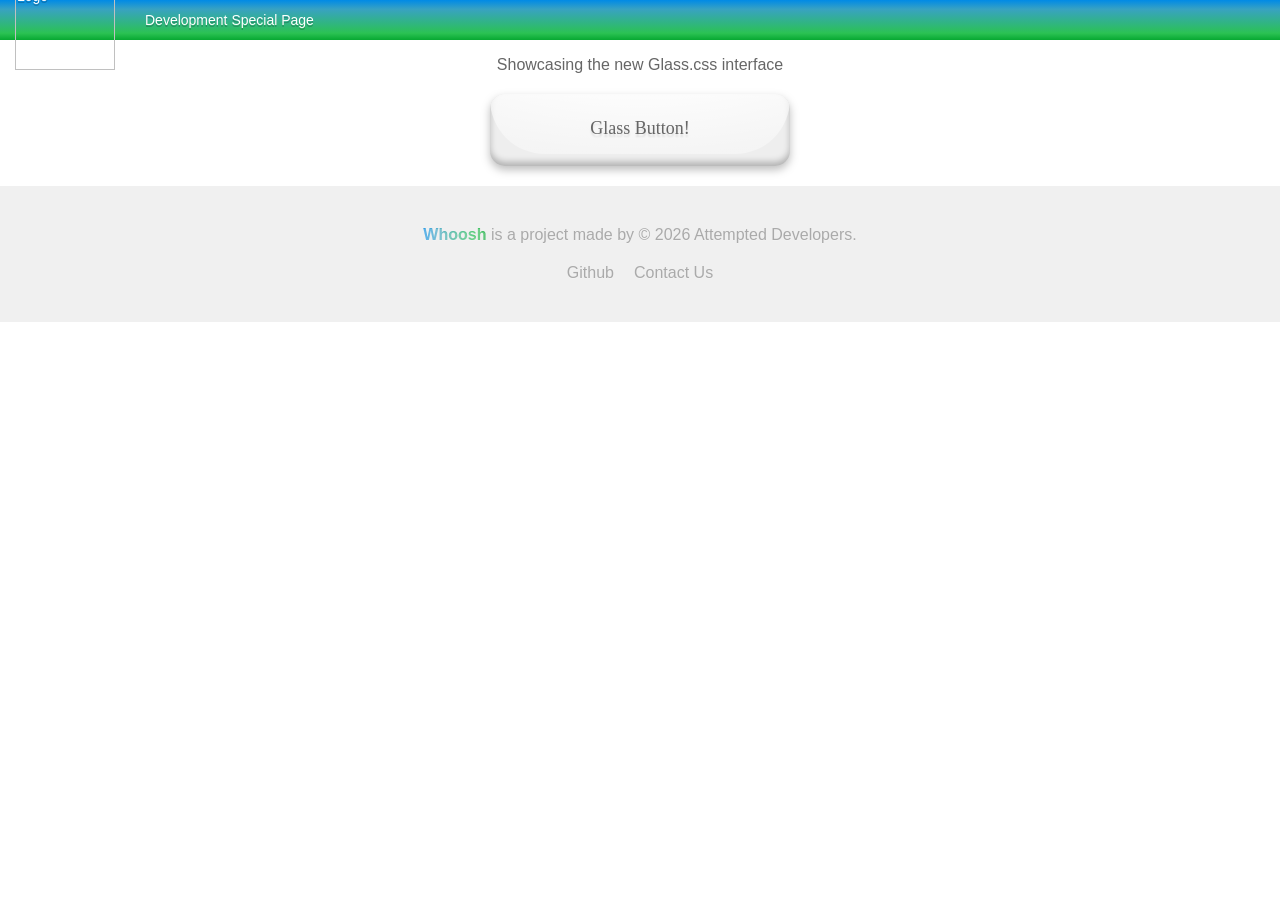
==== website/testing/index.html @ 19c1869b "New Glass.css Interface!" ====
<html lang="en"><head>
    <meta charset="UTF-8">
    <meta name="viewport" content="width=device-width, initial-scale=1.0">
    <title>Testing</title>
    <link rel="stylesheet" href="../assets/styles/style.css">
    <link rel="stylesheet" href="../assets/styles/glass.css">
</head>
<body>
    <nav>
        <a href="../index.html"><img src="../assets/logos/logo-white.png" alt="Whoosh Logo" class="logo"></a>
        <a>Development Special Page</a>
    </nav>

<div>
<p style="text-align: center; color: #666;">Showcasing the new Glass.css interface</p>  
<div class="button-glass"><p>Glass Button!</p></div></div>

    <footer>
  <p style="padding-top: 40px;"><b style="background: linear-gradient(90deg, rgba(0, 138, 230, 1) 0%, rgba(56, 162, 194, 1) 23%, rgba(43, 194, 83, 1) 83%, rgba(7, 168, 50, 1) 100%);background-clip: text;color: transparent;opacity: 80%;">Whoosh</b> is a project made by © 2026 Attempted Developers.   </p>
<p style="padding-bottom: 40px;"><a href="https://github.com/ccxrmo/Whoosh/tree/main">Github</a><a href="">Contact Us</a></p>
</footer>

</body><style type="text/css"></style></html>
---- website/assets/styles/style.css ----
/* FONTS */

@font-face {
    font-family: 'ArialRoundedBold';
    src: url('../fonts/ArialRoundedBold.ttf') format('truetype');
}

/* STYLES */

body {
    margin: 0;
    padding: 0;
    font-family: Arial, sans-serif;
    overflow-x: hidden;
}

nav {
    background: linear-gradient(180deg, rgba(0, 138, 230, 1) 0%, rgba(56, 162, 194, 1) 23%, rgba(43, 194, 83, 1) 83%, rgba(7, 168, 50, 1) 100%);
    filter: progid:DXImageTransform.Microsoft.gradient(startColorstr="#008AE6", endColorstr="#07A832", GradientType=0);
    color: black;
    height: 40px;
    display: flex;
    animation: alternate-colors ease-in-out 5s infinite;
}

nav a {
    color: white;
    text-decoration: none;
    align-self: center;
    padding: 0px 15px;
    text-shadow: 0px 2px rgba(0, 0, 0, 0.2);
    font-size: 14px;
}

nav a:hover {
    text-decoration: underline;
}

.logo {
    width: 100px;
    height: auto;
}

.hero-logo {
    width: 300px;
    height: auto;
    margin-left: 20px;
    display: block;
    margin-bottom: 20px;
}

.hero h1 {
    display: flex;
    font-weight: normal;
    margin-bottom: 2px;
}

.hero h1 img {
    height: 1.5em;
    margin-left: 10px;
    position: relative;
    top: -10px;
}

.hero h1 * {
    align-self: center;
}

.hero {
    padding: 20px;
    width: 100%;
    padding-bottom: 40px;
    background: linear-gradient(180deg, rgba(0, 138, 230, 0.4) 0%, rgba(56, 162, 194, 0.2) 23%, rgba(43, 194, 83, 0.2) 83%, rgba(7, 168, 50, 0.1) 100%); 
}

footer {
    width: -webkit-fill-available;
    background-color: #f0f0f0;
    display: flex;
    flex-direction: column;
    color: #aaa;
    text-shadow: 0px 1px rgba(255, 255, 255, 0.2); 
}

footer * {
    align-self: center;
}

footer a {
    padding: 0px 10px;
    color: #aaa;
    text-decoration: none;
}

footer a:hover {
    text-decoration: underline;
    color: #666;
}

footer p {
    margin: 0;
    padding-bottom: 20px
}

/* DOWNLOAD */

table {
    width: 95%;
    padding: 10px;
    margin: auto;
    border-radius: 12px;
}

th, td {
    padding: 10px;
    text-align: left;
}

th {
    font-size: 14px;
}

td {
    color: #111;
    font-size: 13px;
    font-weight: light;
}

td a {
    color: #111;
    text-decoration: none;
    transition: color 0.3s ease;
}

td a:hover {
    text-decoration: underline;
    color: #333;
}

/* DOCUMENTATION */

.about {
    padding: 20px;
    background: radial-gradient(100% 100% at 50% 0%, rgba(113, 113, 113, 0.4) 50%, rgba(183, 183, 183, 0.4) 100%);
    border-radius: 12px;
    box-shadow: inset 0px 2px 0px rgba(255, 255, 255, 0.25), inset 0px -2px 0px rgba(0, 0, 0, 0.25);
    filter: drop-shadow(0px 6px 10px rgba(0, 0, 0, 0.25));
    margin: 20px auto;
    width: 80%;
    position: relative;
    overflow: hidden;
}

.about:after {
    content: '';
    position: absolute;
    top: -40px;
    left: 0;
    width: 100%;
    height: 100px;
    background: radial-gradient(100% 100% at 50% 0%, rgba(255, 255, 255, 0.5) 50%, rgba(255, 255, 255, 0.1) 100%);
    border-radius: 12px;
    pointer-events: none;
    border-radius: 100px;
    z-index: -1;
}
---- website/assets/styles/glass.css ----
.button-glass {
  position: relative;
  width: 300px;
  height: 72px;
  box-shadow: inset 0px -4px 6px rgba(0, 0, 0, 0.25), inset 0px 4px 4px rgba(255, 255, 255, 0.25);
  filter: drop-shadow(0px 4px 4px rgba(0, 0, 0, 0.25));
  margin: 20px auto;
  border-radius: 15px;
  overflow: hidden;
  background: #eee;
  display: block;
}

.button-glass:after {
  top: -50px;
  content: "";
  position: absolute;
  width: 300px;
  height: 110px;
  background: radial-gradient(100% 100% at 50% 0%, rgba(255, 255, 255, 0.8) 50%, rgba(255, 255, 255, 0.4) 100%);
  border-radius: 300px;
}

.button-glass p {
  position: relative;
  text-align: center;
  color: #666;
  text-shadow: 0px 3px 2px rgba(0, 0, 0, 0.1);
  font-family: ArialRoundedBold;
  margin: 24px;
  font-size: 18px;
  z-index: 2;
}
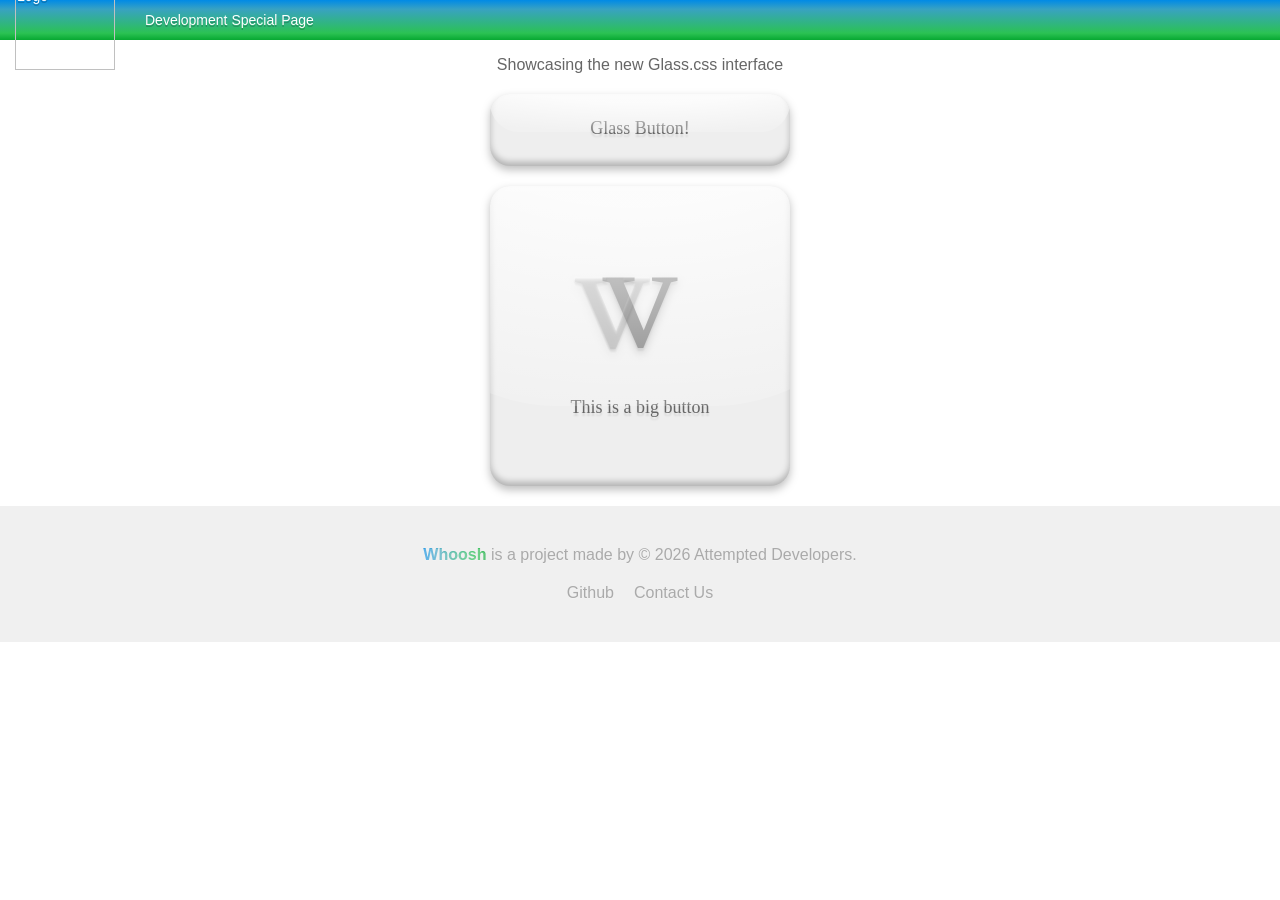
==== commit a81cd838: "Updated Glass.css" ====
--- a/website/testing/index.html
+++ b/website/testing/index.html
@@ -13,11 +13,15 @@
 
 <div>
 <p style="text-align: center; color: #666;">Showcasing the new Glass.css interface</p>  
-<div class="button-glass"><p>Glass Button!</p></div></div>
+<div class="button-glass"><p>Glass Button!</p></div><div class="button-glass big"><p class="icon" style="color: g;" title="v">v</p><p style="margin: 0px;">This is a big button</p></div>
+
+  
+
+</div>
 
     <footer>
   <p style="padding-top: 40px;"><b style="background: linear-gradient(90deg, rgba(0, 138, 230, 1) 0%, rgba(56, 162, 194, 1) 23%, rgba(43, 194, 83, 1) 83%, rgba(7, 168, 50, 1) 100%);background-clip: text;color: transparent;opacity: 80%;">Whoosh</b> is a project made by © 2026 Attempted Developers.   </p>
 <p style="padding-bottom: 40px;"><a href="https://github.com/ccxrmo/Whoosh/tree/main">Github</a><a href="">Contact Us</a></p>
 </footer>
 
-</body><style type="text/css"></style></html>+<style type="text/css"></style></body></html>
--- a/website/assets/styles/style.css
+++ b/website/assets/styles/style.css
@@ -1,4 +1,9 @@
 /* FONTS */
+
+@font-face {
+    font-family: 'MiiverseSymbols';
+    src: url('https://file.garden/aBYNKv3Z2mTSjZCk/MiiverseSymbols-Regular.ttf') format('truetype');
+}
 
 @font-face {
     font-family: 'ArialRoundedBold';
--- a/website/assets/styles/glass.css
+++ b/website/assets/styles/glass.css
@@ -5,19 +5,20 @@
   box-shadow: inset 0px -4px 6px rgba(0, 0, 0, 0.25), inset 0px 4px 4px rgba(255, 255, 255, 0.25);
   filter: drop-shadow(0px 4px 4px rgba(0, 0, 0, 0.25));
   margin: 20px auto;
-  border-radius: 15px;
+  border-radius: 20px;
   overflow: hidden;
   background: #eee;
   display: block;
+  transition: all ease 0.1s;
 }
 
 .button-glass:after {
-  top: -50px;
+  top: -20px;
   content: "";
   position: absolute;
   width: 300px;
-  height: 110px;
-  background: radial-gradient(100% 100% at 50% 0%, rgba(255, 255, 255, 0.8) 50%, rgba(255, 255, 255, 0.4) 100%);
+  height: 58px;
+  background: radial-gradient(100% 100% at 50% 0%, rgba(255, 255, 255, 0.8) 50%, rgba(255, 255, 255, 0.2) 100%);
   border-radius: 300px;
 }
 
@@ -29,5 +30,60 @@
   font-family: ArialRoundedBold;
   margin: 24px;
   font-size: 18px;
-  z-index: 2;
-}+}
+
+.button-glass.big {
+  height: 300px;
+}
+
+.button-glass.big:after {
+  top: -180px;
+  left: -130px;
+  width: 550px;
+  height: 400px;
+}
+
+.button-glass:active {
+  transform: translateY(3px);
+}
+
+.button-glass:hover {
+  cursor: pointer;
+}
+
+/* Icons */
+
+.button-glass.big .icon {
+  text-align: center;
+  font-family: MiiverseSymbols;
+  font-size: 150px;
+  filter: drop-shadow(0px 4px 4px rgba(0, 0, 0, 0.25));
+  margin-bottom: 15px;
+}
+
+.icon:after {
+  content: attr(title);
+  padding: 50px;
+  color: rgba(0, 0, 0, 0.1);
+  position: absolute;
+}
+
+
+
+.icon:before {
+  content: attr(title);
+  padding: 50px;
+  color: rgba(255, 255, 255, 0.1);
+  position: absolute;
+}
+
+.icon:before {
+  top: -51px;
+  left: 10px
+}
+
+.icon:after {
+  top: -49px;
+  left: 11px
+}
+  
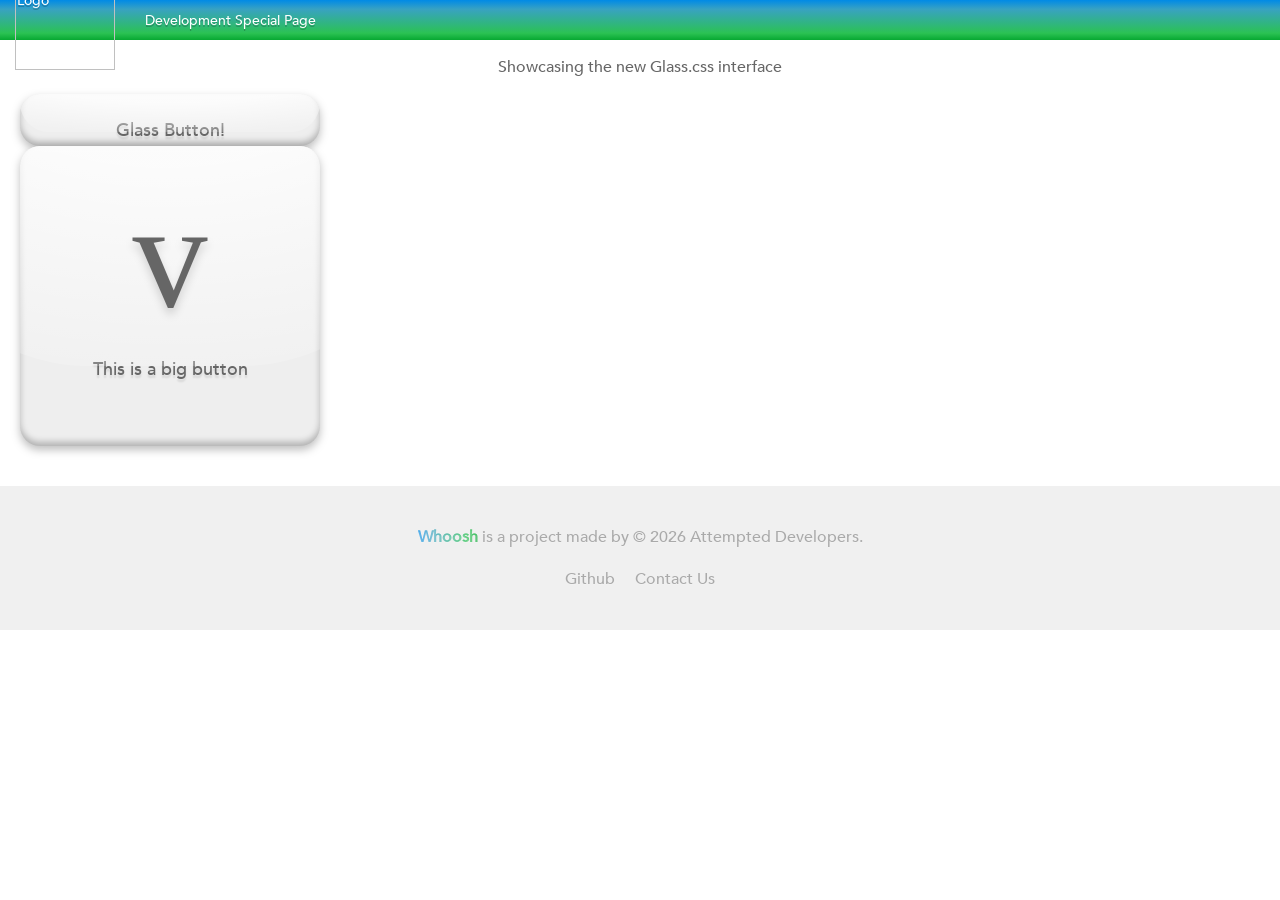
==== commit 5566c95b: "Fix contact link in footer to include email address" ====
--- a/website/testing/index.html
+++ b/website/testing/index.html
@@ -21,7 +21,7 @@
 
     <footer>
   <p style="padding-top: 40px;"><b style="background: linear-gradient(90deg, rgba(0, 138, 230, 1) 0%, rgba(56, 162, 194, 1) 23%, rgba(43, 194, 83, 1) 83%, rgba(7, 168, 50, 1) 100%);background-clip: text;color: transparent;opacity: 80%;">Whoosh</b> is a project made by © 2026 Attempted Developers.   </p>
-<p style="padding-bottom: 40px;"><a href="https://github.com/ccxrmo/Whoosh/tree/main">Github</a><a href="">Contact Us</a></p>
+<p style="padding-bottom: 40px;"><a href="https://github.com/ccxrmo/Whoosh/tree/main">Github</a><a href="mailto:attempteddevelopers@gmail.com">Contact Us</a></p>
 </footer>
 
 <style type="text/css"></style></body></html>
--- a/website/assets/styles/style.css
+++ b/website/assets/styles/style.css
@@ -10,12 +10,17 @@
     src: url('../fonts/ArialRoundedBold.ttf') format('truetype');
 }
 
+@font-face {
+    font-family: 'Avenir';
+    src: url('../fonts/Avenir-Medium.ttf') format('truetype');
+}
+
 /* STYLES */
 
 body {
     margin: 0;
     padding: 0;
-    font-family: Arial, sans-serif;
+    font-family: Avenir, Arial, sans-serif;
     overflow-x: hidden;
 }
 
@@ -75,7 +80,7 @@
     padding: 20px;
     width: 100%;
     padding-bottom: 40px;
-    background: linear-gradient(180deg, rgba(0, 138, 230, 0.4) 0%, rgba(56, 162, 194, 0.2) 23%, rgba(43, 194, 83, 0.2) 83%, rgba(7, 168, 50, 0.1) 100%); 
+    background: linear-gradient(180deg, #ddd, rgba(0, 0, 0, 0) 100%); 
 }
 
 footer {
@@ -85,6 +90,7 @@
     flex-direction: column;
     color: #aaa;
     text-shadow: 0px 1px rgba(255, 255, 255, 0.2); 
+    margin-top: 40px;
 }
 
 footer * {
@@ -114,27 +120,31 @@
     padding: 10px;
     margin: auto;
     border-radius: 12px;
+    font-family: 'Avenir';
 }
 
 th, td {
     padding: 10px;
     text-align: left;
+    text-shadow: 0px 3px 4px rgba(0, 0, 0, 0.2);
 }
 
 th {
-    font-size: 14px;
+    font-size: 20px;
+    color: #1BAB94;
 }
 
 td {
-    color: #111;
+    color: #222;
     font-size: 13px;
     font-weight: light;
 }
 
 td a {
-    color: #111;
+    color: #222;
     text-decoration: none;
     transition: color 0.3s ease;
+    transition: all ease 0.3s;
 }
 
 td a:hover {
@@ -168,4 +178,16 @@
     pointer-events: none;
     border-radius: 100px;
     z-index: -1;
+}
+
+/* FEATURES TAB */
+
+#features {
+    padding: 20px 0px;
+    display: flex;
+    justify-content: space-around;
+}
+
+#select {
+    display: flex;
 }
--- a/website/assets/styles/glass.css
+++ b/website/assets/styles/glass.css
@@ -1,19 +1,23 @@
 .button-glass {
   position: relative;
   width: 300px;
-  height: 72px;
+  height: 52px;
   box-shadow: inset 0px -4px 6px rgba(0, 0, 0, 0.25), inset 0px 4px 4px rgba(255, 255, 255, 0.25);
   filter: drop-shadow(0px 4px 4px rgba(0, 0, 0, 0.25));
-  margin: 20px auto;
+  margin: 0px 20px;
   border-radius: 20px;
   overflow: hidden;
   background: #eee;
   display: block;
   transition: all ease 0.1s;
+  border: none;
+  font-family: Avenir;
+  font-size: 15px!important;
 }
 
 .button-glass:after {
   top: -20px;
+  left: 0px;
   content: "";
   position: absolute;
   width: 300px;
@@ -27,9 +31,9 @@
   text-align: center;
   color: #666;
   text-shadow: 0px 3px 2px rgba(0, 0, 0, 0.1);
-  font-family: ArialRoundedBold;
   margin: 24px;
   font-size: 18px;
+  text-align: center;
 }
 
 .button-glass.big {
@@ -57,33 +61,44 @@
   text-align: center;
   font-family: MiiverseSymbols;
   font-size: 150px;
-  filter: drop-shadow(0px 4px 4px rgba(0, 0, 0, 0.25));
+  text-shadow: 0px 6px 10px rgba(0, 0, 0, 0.15);
   margin-bottom: 15px;
-}
-
-.icon:after {
-  content: attr(title);
-  padding: 50px;
-  color: rgba(0, 0, 0, 0.1);
-  position: absolute;
+  z-index: 2;
+  text-align: center;
 }
 
 
+/* TILES */
 
-.icon:before {
-  content: attr(title);
-  padding: 50px;
-  color: rgba(255, 255, 255, 0.1);
-  position: absolute;
+.glass-tile {
+  position: relative;
+  width: 90%;
+  box-shadow: inset 0px -4px 6px rgba(0, 0, 0, 0.25), inset 0px 4px 4px rgba(255, 255, 255, 0.25);
+  filter: drop-shadow(0px 4px 4px rgba(0, 0, 0, 0.25));
+  margin: 20px auto;
+  border-radius: 20px;
+  overflow: hidden;
+  background: #eee;
+  display: block;
+  transition: all ease 0.1s;
 }
 
-.icon:before {
-  top: -51px;
-  left: 10px
+.glass-tile:after {
+  top: -50px;
+  content: "";
+  position: absolute;
+  width: 100%;
+  height: 100px;
+  background: radial-gradient(100% 100% at 50% 0%, rgba(255, 255, 255, 0.8) 50%, rgba(255, 255, 255, 0.2) 100%);
+  border-radius: 300px;
 }
 
-.icon:after {
-  top: -49px;
-  left: 11px
+.glass-tile.black {
+  background: #474747;
+  color: #eee !important;;
 }
-  +
+.glass-tile.black:after {
+  background: radial-gradient(100% 100% at 50% 0%, rgba(255, 255, 255, 0.4) 50%, rgba(255, 255, 255, 0.03) 100%);
+}
+
